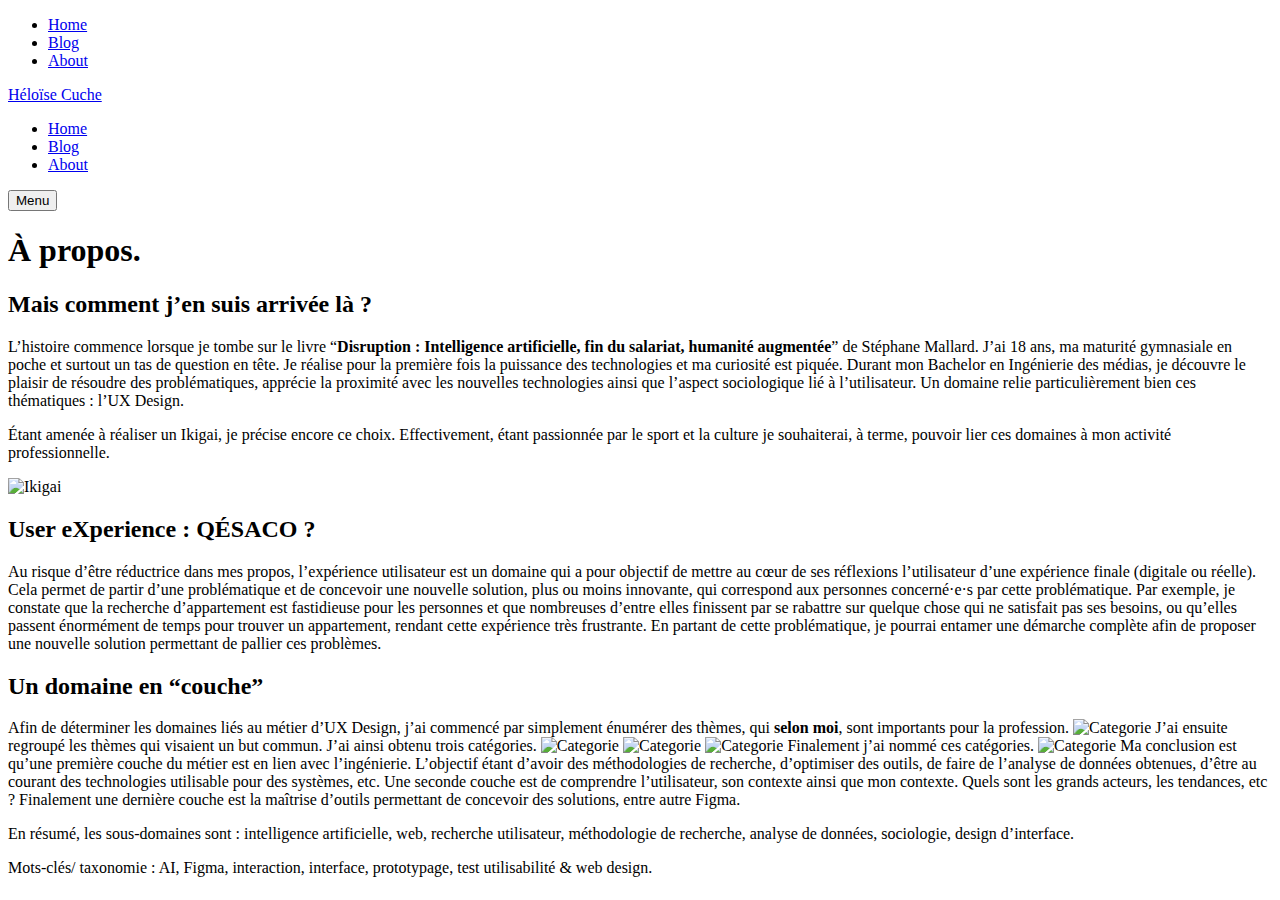
==== about/index.html @ a1cadfd0 "deploy: b51aae07c0b8bc210e517c43a0ae5cd4587ee986" ====
<!doctype html><html lang=en><head><meta charset=utf-8><meta http-equiv=x-ua-compatible content="ie=edge"><title>À propos - Héloïse Cuche</title><meta name=viewport content="width=device-width,initial-scale=1"><link rel=icon href=https://hxloise.github.io/labveilletechfavicon.png><link rel=canonical href=https://hxloise.github.io/labveilletech/about/><link rel=stylesheet href=/labveilletech/css/style.min.8b09252991adca6dd14ea7659bb87074b6c1efa9fa78efd82038b12a67a80681.css><meta property="og:title" content="À propos"><meta property="og:type" content="website"><meta property="og:url" content="https://hxloise.github.io/labveilletech/about/"><meta name=twitter:card content="summary"><link rel=preconnect href=https://fonts.gstatic.com><link href="https://fonts.googleapis.com/css2?family=Poppins:wght@400;700&display=swap" rel=stylesheet></head><body class='page page-default-single'><div id=menu-main-mobile class=menu-main-mobile><ul class=menu><li class=menu-item-home><a href=https://hxloise.github.io/labveilletech/>Home</a></li><li class=menu-item-blog><a href=https://hxloise.github.io/labveilletech/posts/>Blog</a></li><li class="menu-item-about active"><a href=https://hxloise.github.io/labveilletech/about/>About</a></li></ul></div><div id=wrapper class=wrapper><div class=header><a class=header-logo href=/labveilletech/>Héloïse Cuche</a><div class=menu-main><ul><li class=menu-item-home><a href=/labveilletech/><span>Home</span></a></li><li class=menu-item-blog><a href=/labveilletech/posts/><span>Blog</span></a></li><li class="menu-item-about active"><a href=/labveilletech/about/><span>About</span></a></li></ul></div><div id=toggle-menu-main-mobile class=hamburger-trigger><button class=hamburger>Menu</button></div></div><div class=intro><h1>À propos<span class=dot>.</span></h1></div><div class=content><h2 id=mais-comment-jen-suis-arrivée-là->Mais comment j&rsquo;en suis arrivée là ?</h2><p>L’histoire commence lorsque je tombe sur le livre “<strong>Disruption : Intelligence artificielle, fin du salariat, humanité augmentée</strong>” de Stéphane Mallard. J’ai 18 ans, ma maturité gymnasiale en poche et surtout un tas de question en tête. Je réalise pour la première fois la puissance des technologies et ma curiosité est piquée. Durant mon Bachelor en Ingénierie des médias, je découvre le plaisir de résoudre des problématiques, apprécie la proximité avec les nouvelles technologies ainsi que l’aspect sociologique lié à l’utilisateur. Un domaine relie particulièrement bien ces thématiques : l’UX Design.</p><p>Étant amenée à réaliser un Ikigai, je précise encore ce choix. Effectivement, étant passionnée par le sport et la culture je souhaiterai, à terme, pouvoir lier ces domaines à mon activité professionnelle.</p><p><img src=/labveilletech/images/Ikigai.png alt=Ikigai></p><h2 id=user-experience--qésaco->User eXperience : QÉSACO ?</h2><p>Au risque d’être réductrice dans mes propos, l’expérience utilisateur est un domaine qui a pour objectif de mettre au cœur de ses réflexions l’utilisateur d’une expérience finale (digitale ou réelle). Cela permet de partir d’une problématique et de concevoir une nouvelle solution, plus ou moins innovante, qui correspond aux personnes concerné·e·s par cette problématique. Par exemple, je constate que la recherche d’appartement est fastidieuse pour les personnes et que nombreuses d’entre elles finissent par se rabattre sur quelque chose qui ne satisfait pas ses besoins, ou qu’elles passent énormément de temps pour trouver un appartement, rendant cette expérience très frustrante. En partant de cette problématique, je pourrai entamer une démarche complète afin de proposer une nouvelle solution permettant de pallier ces problèmes.</p><h2 id=un-domaine-en-couche>Un domaine en “couche”</h2><p>Afin de déterminer les domaines liés au métier d’UX Design, j’ai commencé par simplement énumérer des thèmes, qui <strong>selon moi</strong>, sont importants pour la profession.
<img src=/labveilletech/images/01_categorie.png alt=Categorie>
J’ai ensuite regroupé les thèmes qui visaient un but commun. J’ai ainsi obtenu trois catégories.
<img src=/labveilletech/images/02_categorie.png alt=Categorie>
<img src=/labveilletech/images/03_categorie.png alt=Categorie>
<img src=/labveilletech/images/04_categorie.png alt=Categorie>
Finalement j’ai nommé ces catégories.
<img src=/labveilletech/images/05_categorie.png alt=Categorie>
Ma conclusion est qu’une première couche du métier est en lien avec l’ingénierie. L’objectif étant d’avoir des méthodologies de recherche, d’optimiser des outils, de faire de l’analyse de données obtenues, d’être au courant des technologies utilisable pour des systèmes, etc. Une seconde couche est de comprendre l’utilisateur, son contexte ainsi que mon contexte. Quels sont les grands acteurs, les tendances, etc ? Finalement une dernière couche est la maîtrise d’outils permettant de concevoir des solutions, entre autre Figma.</p><p>En résumé, les sous-domaines sont : intelligence artificielle, web, recherche utilisateur, méthodologie de recherche, analyse de données, sociologie, design d’interface.</p><p>Mots-clés/ taxonomie : AI, Figma, interaction, interface, prototypage, test utilisabilité & web design.</p></div><div class=footer></div></div><script type=text/javascript src=/labveilletech/js/bundle.min.5993fcb11c07dea925a3fbd58c03c7f1857197c35fccce3aa963a12c0b3c9960.js></script></body></html>
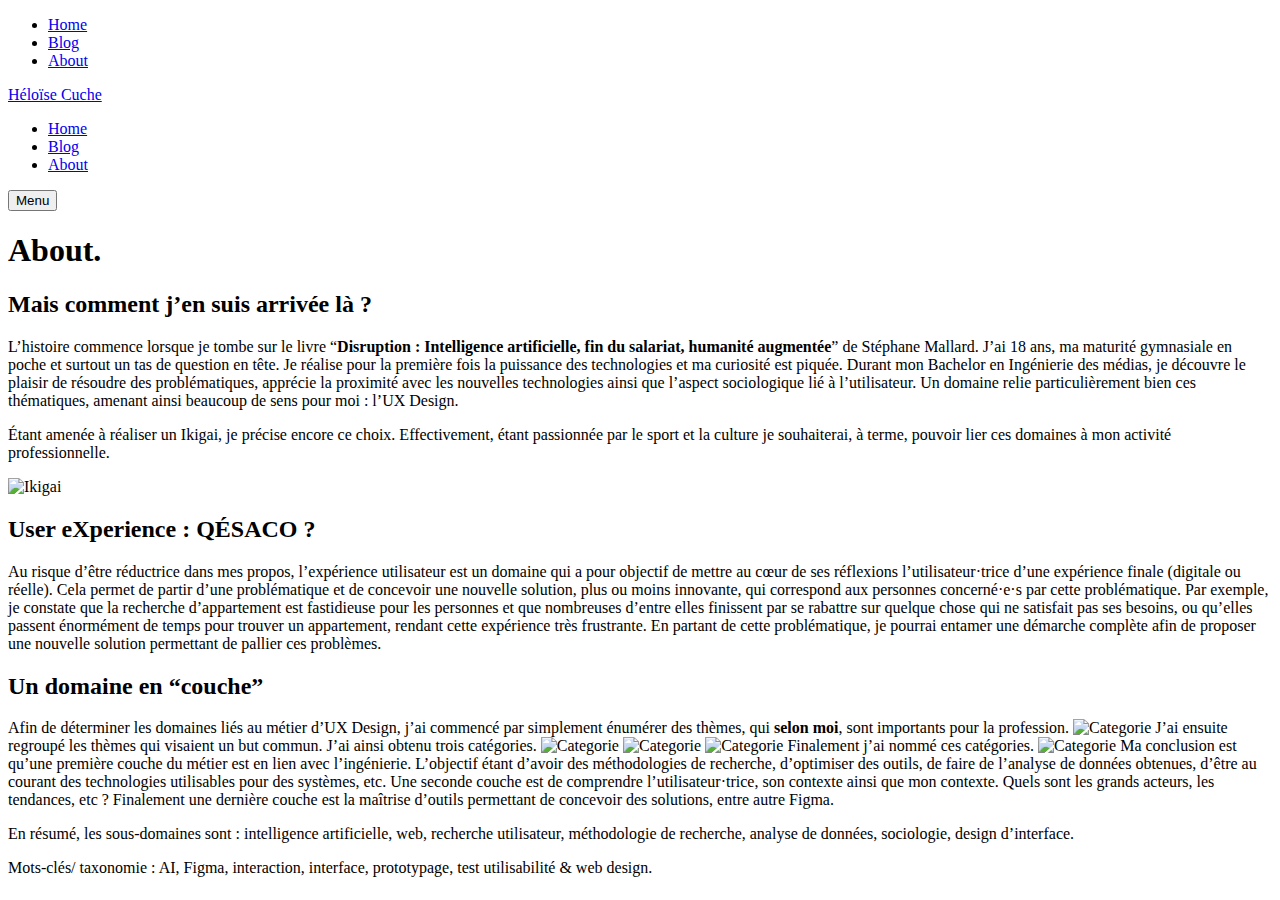
==== commit 782a49c2: "deploy: 7bcf053e0f386434a411120e38a58625e35b55c7" ====
--- a/about/index.html
+++ b/about/index.html
@@ -1,4 +1,4 @@
-<!doctype html><html lang=en><head><meta charset=utf-8><meta http-equiv=x-ua-compatible content="ie=edge"><title>À propos - Héloïse Cuche</title><meta name=viewport content="width=device-width,initial-scale=1"><link rel=icon href=https://hxloise.github.io/labveilletechfavicon.png><link rel=canonical href=https://hxloise.github.io/labveilletech/about/><link rel=stylesheet href=/labveilletech/css/style.min.8b09252991adca6dd14ea7659bb87074b6c1efa9fa78efd82038b12a67a80681.css><meta property="og:title" content="À propos"><meta property="og:type" content="website"><meta property="og:url" content="https://hxloise.github.io/labveilletech/about/"><meta name=twitter:card content="summary"><link rel=preconnect href=https://fonts.gstatic.com><link href="https://fonts.googleapis.com/css2?family=Poppins:wght@400;700&display=swap" rel=stylesheet></head><body class='page page-default-single'><div id=menu-main-mobile class=menu-main-mobile><ul class=menu><li class=menu-item-home><a href=https://hxloise.github.io/labveilletech/>Home</a></li><li class=menu-item-blog><a href=https://hxloise.github.io/labveilletech/posts/>Blog</a></li><li class="menu-item-about active"><a href=https://hxloise.github.io/labveilletech/about/>About</a></li></ul></div><div id=wrapper class=wrapper><div class=header><a class=header-logo href=/labveilletech/>Héloïse Cuche</a><div class=menu-main><ul><li class=menu-item-home><a href=/labveilletech/><span>Home</span></a></li><li class=menu-item-blog><a href=/labveilletech/posts/><span>Blog</span></a></li><li class="menu-item-about active"><a href=/labveilletech/about/><span>About</span></a></li></ul></div><div id=toggle-menu-main-mobile class=hamburger-trigger><button class=hamburger>Menu</button></div></div><div class=intro><h1>À propos<span class=dot>.</span></h1></div><div class=content><h2 id=mais-comment-jen-suis-arrivée-là->Mais comment j&rsquo;en suis arrivée là ?</h2><p>L’histoire commence lorsque je tombe sur le livre “<strong>Disruption : Intelligence artificielle, fin du salariat, humanité augmentée</strong>” de Stéphane Mallard. J’ai 18 ans, ma maturité gymnasiale en poche et surtout un tas de question en tête. Je réalise pour la première fois la puissance des technologies et ma curiosité est piquée. Durant mon Bachelor en Ingénierie des médias, je découvre le plaisir de résoudre des problématiques, apprécie la proximité avec les nouvelles technologies ainsi que l’aspect sociologique lié à l’utilisateur. Un domaine relie particulièrement bien ces thématiques : l’UX Design.</p><p>Étant amenée à réaliser un Ikigai, je précise encore ce choix. Effectivement, étant passionnée par le sport et la culture je souhaiterai, à terme, pouvoir lier ces domaines à mon activité professionnelle.</p><p><img src=/labveilletech/images/Ikigai.png alt=Ikigai></p><h2 id=user-experience--qésaco->User eXperience : QÉSACO ?</h2><p>Au risque d’être réductrice dans mes propos, l’expérience utilisateur est un domaine qui a pour objectif de mettre au cœur de ses réflexions l’utilisateur d’une expérience finale (digitale ou réelle). Cela permet de partir d’une problématique et de concevoir une nouvelle solution, plus ou moins innovante, qui correspond aux personnes concerné·e·s par cette problématique. Par exemple, je constate que la recherche d’appartement est fastidieuse pour les personnes et que nombreuses d’entre elles finissent par se rabattre sur quelque chose qui ne satisfait pas ses besoins, ou qu’elles passent énormément de temps pour trouver un appartement, rendant cette expérience très frustrante. En partant de cette problématique, je pourrai entamer une démarche complète afin de proposer une nouvelle solution permettant de pallier ces problèmes.</p><h2 id=un-domaine-en-couche>Un domaine en “couche”</h2><p>Afin de déterminer les domaines liés au métier d’UX Design, j’ai commencé par simplement énumérer des thèmes, qui <strong>selon moi</strong>, sont importants pour la profession.
+<!doctype html><html lang=en><head><meta charset=utf-8><meta http-equiv=x-ua-compatible content="ie=edge"><title>About - Héloïse Cuche</title><meta name=viewport content="width=device-width,initial-scale=1"><link rel=icon href=https://hxloise.github.io/labveilletechfavicon.png><link rel=canonical href=https://hxloise.github.io/labveilletech/about/><link rel=stylesheet href=/labveilletech/css/style.min.8b09252991adca6dd14ea7659bb87074b6c1efa9fa78efd82038b12a67a80681.css><meta property="og:title" content="About"><meta property="og:type" content="website"><meta property="og:url" content="https://hxloise.github.io/labveilletech/about/"><meta name=twitter:card content="summary"><link rel=preconnect href=https://fonts.gstatic.com><link href="https://fonts.googleapis.com/css2?family=Poppins:wght@400;700&display=swap" rel=stylesheet></head><body class='page page-default-single'><div id=menu-main-mobile class=menu-main-mobile><ul class=menu><li class=menu-item-home><a href=https://hxloise.github.io/labveilletech/>Home</a></li><li class=menu-item-blog><a href=https://hxloise.github.io/labveilletech/posts/>Blog</a></li><li class="menu-item-about active"><a href=https://hxloise.github.io/labveilletech/about/>About</a></li></ul></div><div id=wrapper class=wrapper><div class=header><a class=header-logo href=/labveilletech/>Héloïse Cuche</a><div class=menu-main><ul><li class=menu-item-home><a href=/labveilletech/><span>Home</span></a></li><li class=menu-item-blog><a href=/labveilletech/posts/><span>Blog</span></a></li><li class="menu-item-about active"><a href=/labveilletech/about/><span>About</span></a></li></ul></div><div id=toggle-menu-main-mobile class=hamburger-trigger><button class=hamburger>Menu</button></div></div><div class=intro><h1>About<span class=dot>.</span></h1></div><div class=content><h2 id=mais-comment-jen-suis-arrivée-là->Mais comment j&rsquo;en suis arrivée là ?</h2><p>L’histoire commence lorsque je tombe sur le livre “<strong>Disruption : Intelligence artificielle, fin du salariat, humanité augmentée</strong>” de Stéphane Mallard. J’ai 18 ans, ma maturité gymnasiale en poche et surtout un tas de question en tête. Je réalise pour la première fois la puissance des technologies et ma curiosité est piquée. Durant mon Bachelor en Ingénierie des médias, je découvre le plaisir de résoudre des problématiques, apprécie la proximité avec les nouvelles technologies ainsi que l’aspect sociologique lié à l’utilisateur. Un domaine relie particulièrement bien ces thématiques, amenant ainsi beaucoup de sens pour moi : l’UX Design.</p><p>Étant amenée à réaliser un Ikigai, je précise encore ce choix. Effectivement, étant passionnée par le sport et la culture je souhaiterai, à terme, pouvoir lier ces domaines à mon activité professionnelle.</p><p><img src=/labveilletech/images/Ikigai.png alt=Ikigai></p><h2 id=user-experience--qésaco->User eXperience : QÉSACO ?</h2><p>Au risque d’être réductrice dans mes propos, l’expérience utilisateur est un domaine qui a pour objectif de mettre au cœur de ses réflexions l’utilisateur·trice d’une expérience finale (digitale ou réelle). Cela permet de partir d’une problématique et de concevoir une nouvelle solution, plus ou moins innovante, qui correspond aux personnes concerné·e·s par cette problématique. Par exemple, je constate que la recherche d’appartement est fastidieuse pour les personnes et que nombreuses d’entre elles finissent par se rabattre sur quelque chose qui ne satisfait pas ses besoins, ou qu’elles passent énormément de temps pour trouver un appartement, rendant cette expérience très frustrante. En partant de cette problématique, je pourrai entamer une démarche complète afin de proposer une nouvelle solution permettant de pallier ces problèmes.</p><h2 id=un-domaine-en-couche>Un domaine en “couche”</h2><p>Afin de déterminer les domaines liés au métier d’UX Design, j’ai commencé par simplement énumérer des thèmes, qui <strong>selon moi</strong>, sont importants pour la profession.
 <img src=/labveilletech/images/01_categorie.png alt=Categorie>
 J’ai ensuite regroupé les thèmes qui visaient un but commun. J’ai ainsi obtenu trois catégories.
 <img src=/labveilletech/images/02_categorie.png alt=Categorie>
@@ -6,4 +6,4 @@
 <img src=/labveilletech/images/04_categorie.png alt=Categorie>
 Finalement j’ai nommé ces catégories.
 <img src=/labveilletech/images/05_categorie.png alt=Categorie>
-Ma conclusion est qu’une première couche du métier est en lien avec l’ingénierie. L’objectif étant d’avoir des méthodologies de recherche, d’optimiser des outils, de faire de l’analyse de données obtenues, d’être au courant des technologies utilisable pour des systèmes, etc. Une seconde couche est de comprendre l’utilisateur, son contexte ainsi que mon contexte. Quels sont les grands acteurs, les tendances, etc ? Finalement une dernière couche est la maîtrise d’outils permettant de concevoir des solutions, entre autre Figma.</p><p>En résumé, les sous-domaines sont : intelligence artificielle, web, recherche utilisateur, méthodologie de recherche, analyse de données, sociologie, design d’interface.</p><p>Mots-clés/ taxonomie : AI, Figma, interaction, interface, prototypage, test utilisabilité & web design.</p></div><div class=footer></div></div><script type=text/javascript src=/labveilletech/js/bundle.min.5993fcb11c07dea925a3fbd58c03c7f1857197c35fccce3aa963a12c0b3c9960.js></script></body></html>+Ma conclusion est qu’une première couche du métier est en lien avec l’ingénierie. L’objectif étant d’avoir des méthodologies de recherche, d’optimiser des outils, de faire de l’analyse de données obtenues, d’être au courant des technologies utilisables pour des systèmes, etc. Une seconde couche est de comprendre l’utilisateur·trice, son contexte ainsi que mon contexte. Quels sont les grands acteurs, les tendances, etc ? Finalement une dernière couche est la maîtrise d’outils permettant de concevoir des solutions, entre autre Figma.</p><p>En résumé, les sous-domaines sont : intelligence artificielle, web, recherche utilisateur, méthodologie de recherche, analyse de données, sociologie, design d’interface.</p><p>Mots-clés/ taxonomie : AI, Figma, interaction, interface, prototypage, test utilisabilité & web design.</p></div><div class=footer></div></div><script type=text/javascript src=/labveilletech/js/bundle.min.5993fcb11c07dea925a3fbd58c03c7f1857197c35fccce3aa963a12c0b3c9960.js></script></body></html>